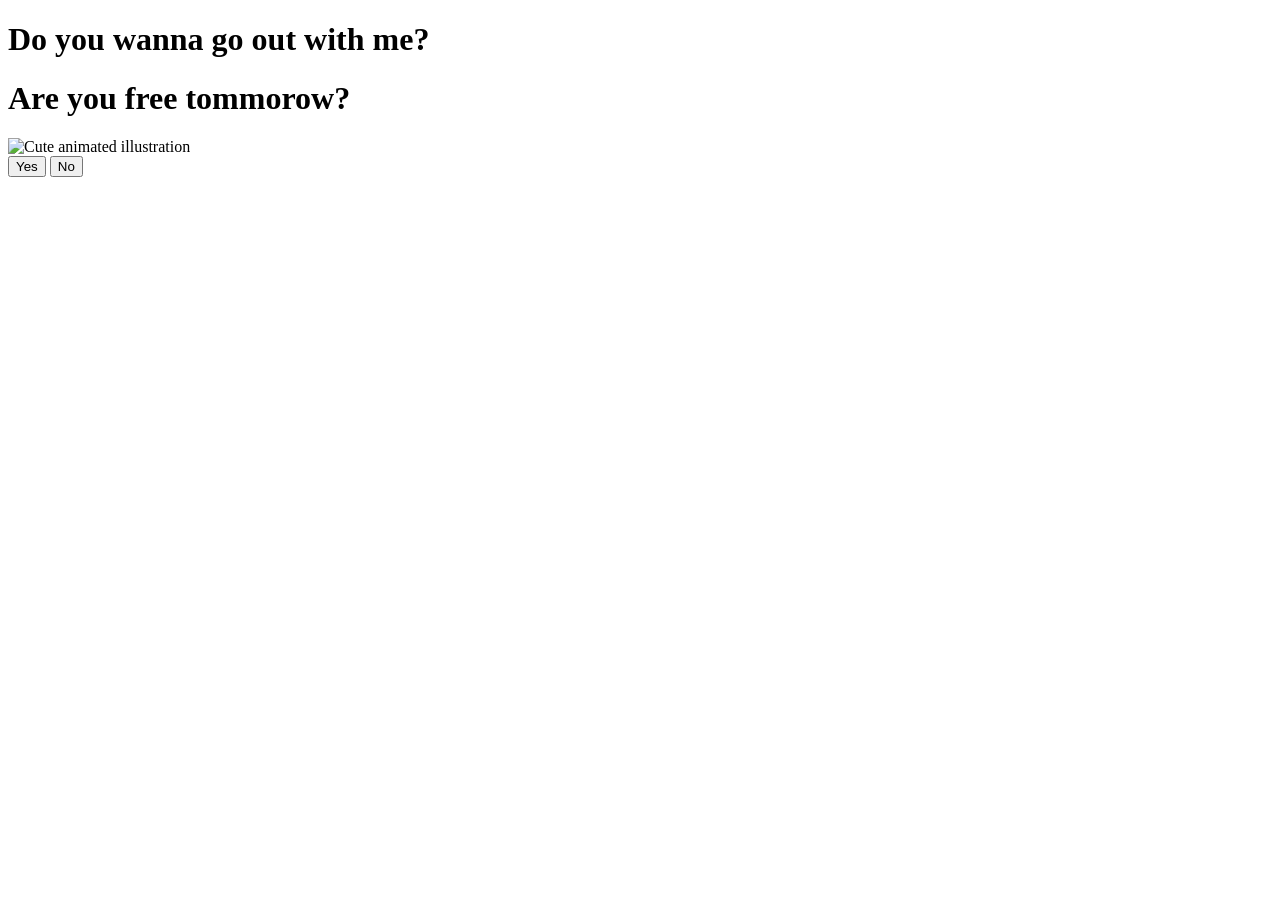
==== index.html @ 7c8d593d "Add files via upload" ====
<!DOCTYPE html>
<html lang="en">
    <head>
        <link rel="stylesheet" href="./styles.css">
        
    </head> 
    <body>
        <div class="container">
            <div >
                <h1 class = "header_text">Do you wanna go out with me?</h1>
                <h1 class = "header_text">Are you free tommorow?</h1>
            </div>
            <div class="gif_container">
                <img src="https://media1.giphy.com/media/v1.Y2lkPTc5MGI3NjExcDdtZ2JiZDR0a3lvMWF4OG8yc3p6Ymdvd3g2d245amdveDhyYmx6eCZlcD12MV9pbnRlcm5hbF9naWZfYnlfaWQmY3Q9cw/cLS1cfxvGOPVpf9g3y/giphy.gif" alt="Cute animated illustration">
            </div>
            <div class = "buttons">
                <button class="btn" id = "yesButton" onclick="nextPage()">Yes</button>
                <button class="btn" id="noButton" onmouseover="moveButton()" onclick="moveButton()">No</button>
                <script>
                    function nextPage() {
                        window.location.href = "yes.html";
                    }
                    
                    function moveButton() {
                        var x = Math.random() * (window.innerWidth - document.getElementById('noButton').offsetWidth) - 85;
                        var y = Math.random() * (window.innerHeight - document.getElementById('noButton').offsetHeight) - 48;
                        document.getElementById('noButton').style.left = `${x}px`;
                        document.getElementById('noButton').style.top = `${y}px`;
                    }
                </script> 
            </div>
        </div>
       
    </body> 
</html>
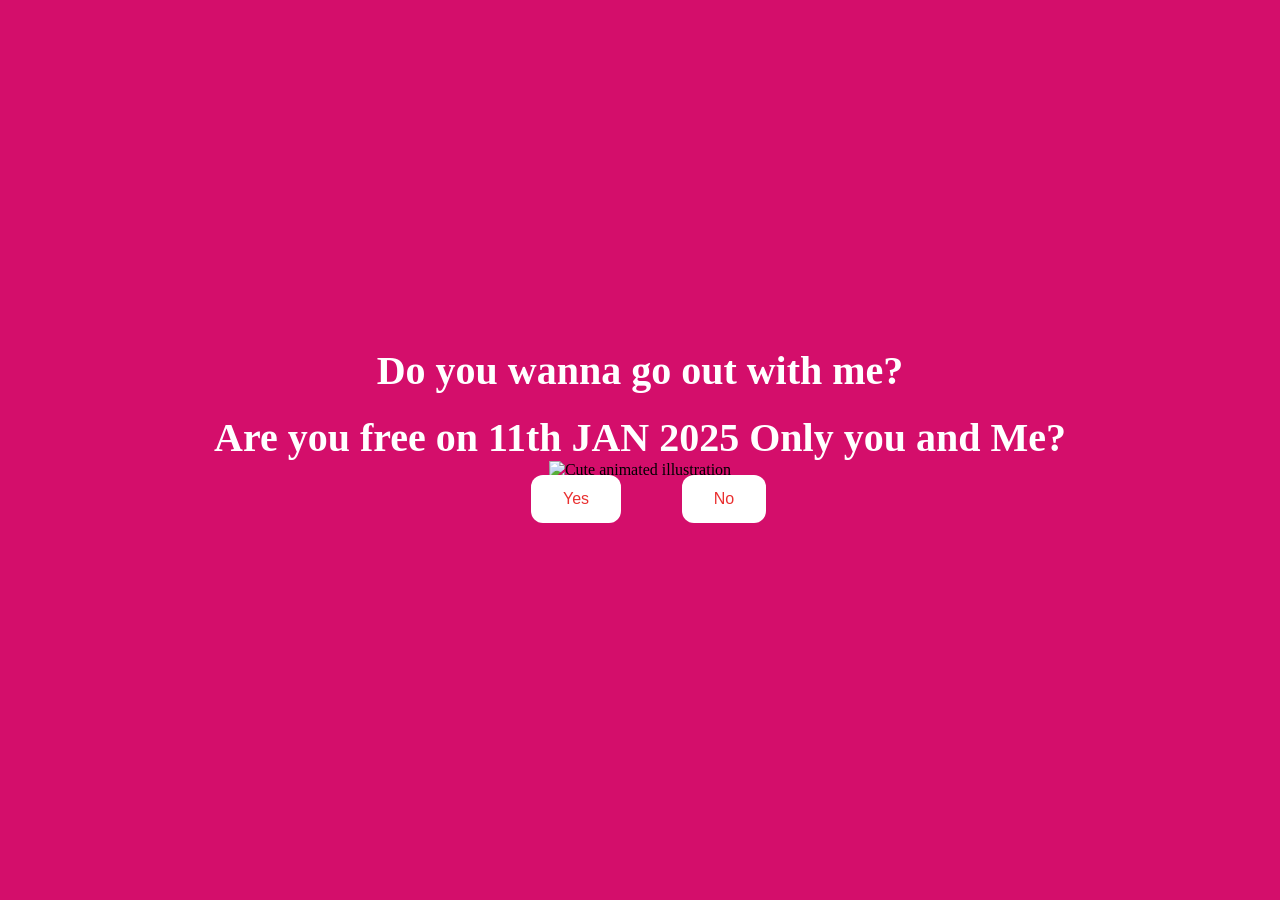
==== commit 98ac87c7: "Update index.html" ====
--- a/index.html
+++ b/index.html
@@ -8,7 +8,8 @@
         <div class="container">
             <div >
                 <h1 class = "header_text">Do you wanna go out with me?</h1>
-                <h1 class = "header_text">Are you free tommorow?</h1>
+                <h1 class = "header_text">Are you free on 11th JAN 2025 
+                                            Only you and Me?</h1>
             </div>
             <div class="gif_container">
                 <img src="https://media1.giphy.com/media/v1.Y2lkPTc5MGI3NjExcDdtZ2JiZDR0a3lvMWF4OG8yc3p6Ymdvd3g2d245amdveDhyYmx6eCZlcD12MV9pbnRlcm5hbF9naWZfYnlfaWQmY3Q9cw/cLS1cfxvGOPVpf9g3y/giphy.gif" alt="Cute animated illustration">
@@ -32,4 +33,4 @@
         </div>
        
     </body> 
-</html>+</html>
--- a/styles.css
+++ b/styles.css
@@ -0,0 +1,81 @@
+body {
+    display: flex;
+    justify-content: center;
+    align-items: center;
+    height: 90vh;
+    background-color: rgb(212, 14, 107);
+}
+#noButton {
+    position: absolute;
+    margin-left: 150px;
+    transition: 0.5s;
+}
+#yesButton {
+    position: absolute;
+    margin-right: 150px;
+}
+.header_text {
+    font-family: 'Nunito';
+    font-size: 40px;
+    font-weight: bold;
+    color: rgb(255, 255, 255);
+    text-align: center;
+    margin-top: 20px;
+    margin-bottom: 0;
+}
+.buttons {
+    display: flex;
+    flex-direction: row;
+    justify-content: center;
+    align-items: center;
+    margin-top: 20px;
+    margin-left: 20px;
+}
+.btn {
+    background-color: #ffffff;
+    color: rgb(233, 48, 48);
+    padding: 15px 32px;
+    text-align: center;
+    display: inline-block;
+    font-size: 16px;
+    margin: 4px 2px;
+    cursor: pointer;
+    border: none;
+    border-radius: 12px;
+    transition: background-color 0.3s ease;
+}
+.gif_container {
+    display: flex;
+    justify-content: center;
+    align-items: center;
+}
+@media only screen and (max-width: 320px) and (max-height: 568px) {
+    body {
+        height: 100vh;
+    }
+    .header_text {
+        font-size: 20px;
+    }
+    img {
+        height: 60vh;
+    }
+    .btn {
+        padding: 10px 18px;
+        font-size: 12px;
+    }
+}
+@media only screen and (max-width: 414px) and (max-height: 736px) {
+    body {
+        height: 90vh;
+    }
+    .header_text {
+        font-size: 28px;
+    }
+    img {
+        height: 60vh;
+    }
+    .btn {
+        padding: 15px 25px;
+        font-size: 14px;
+    }
+}
